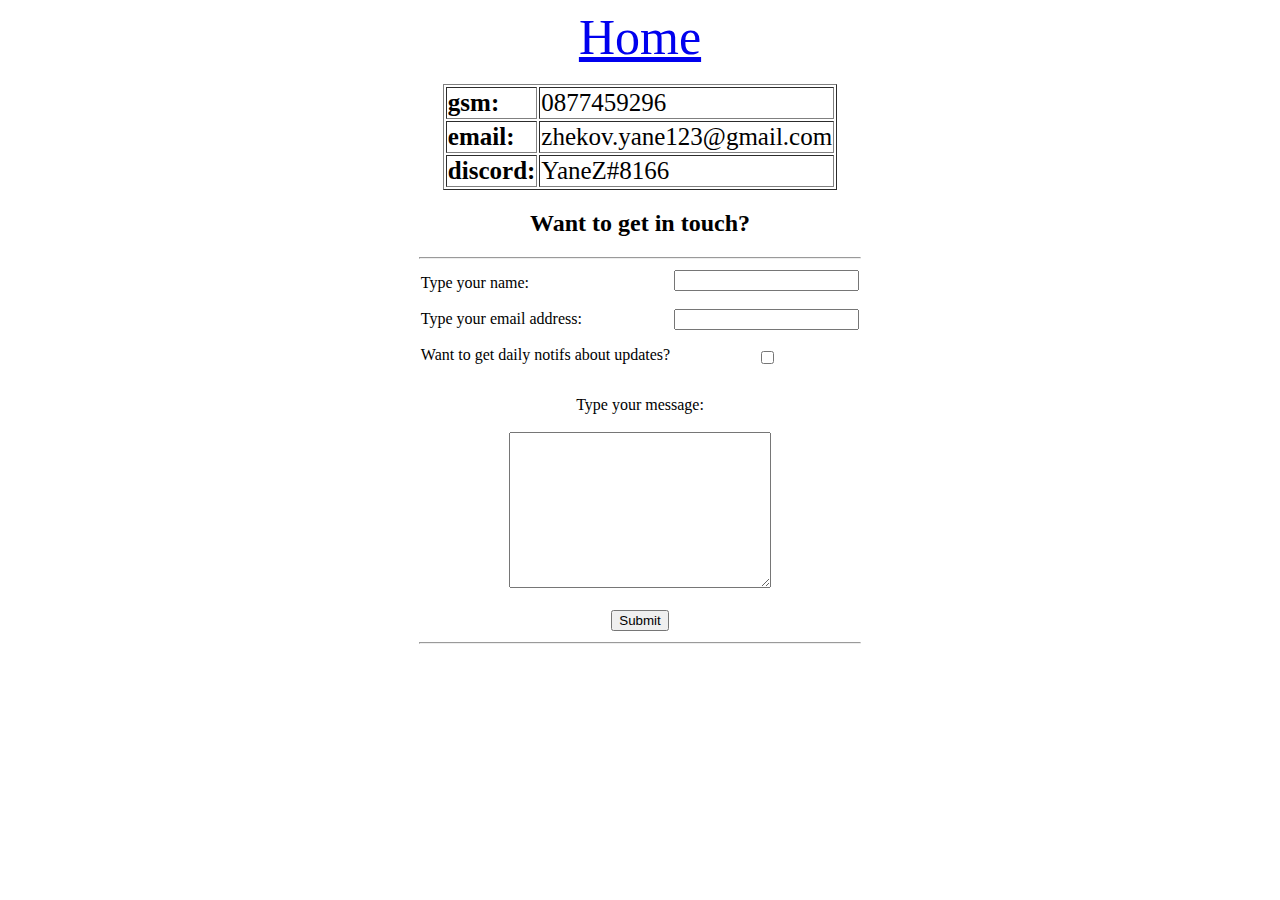
==== contact.html @ aa9d3aa8 "First_Website_V01" ====
<!DOCTYPE html>

<html lang="en">
    
    <head>
        <meta charset="UTF-8">
        <title>Contact</title>
    </head>
    
    <center>
        <a style="font-size:50px" href="index.html">Home</a>
    </center>

    <body>
        <br>
        <center>
            <table border="1" style="font-size: 25px;">
                
                <tr>
                    <td><strong>gsm:</strong></td> 
                    <td>0877459296</td>

                </tr>

                <tr>
                    <td><strong>email:</strong></td> 
                    <td>zhekov.yane123@gmail.com</td>
                </tr>

                <tr>
                    <td><strong>discord:</strong></td>
                    <td>YaneZ#8166</td>
                </tr>
            </table>

            <center>
                <h2>Want to get in touch?</h2>
                <hr width="440">
            </center>

            <table>
                <tr>
                    <td>
                        <form>
                            <label>Type your name:</label><br><br>
                            <label>Type your email address:</label><br><br>
                            <label>Want to get daily notifs about updates?</label>
                        </form>
                    </td>
                    
                    <td>
                        <form action="mailto:zhekov.yane123@gmail.com" method="post" >
                            <input type="text" name="yourName" value="">
                            <br><br> 
                            <input type="email" name="yourEmail" value="">
                            <br><br>
                            <center>
                                <input type="checkbox">
                            </center>
                        </form>
                    </td>
                </tr>
                <tr>
                    <td>
                        <br>
                        
                    </td>
                </tr>
            </table>
            <table>
                <tr>
                    <td>
                        <form action="mailto:zhekov.yane123@gmail.com" method="post" enctype="text/plain">
                            <center>
                                <label>Type your message:</label><br><br>
                                <textarea name="text" rows="10" cols="30"></textarea>
                                <br><br>
                                <input type="submit">
                            </center>
                        </form>
                    </td>
                </tr>
            </table>
            <hr width="440">

        </center>
    </body>
</html>
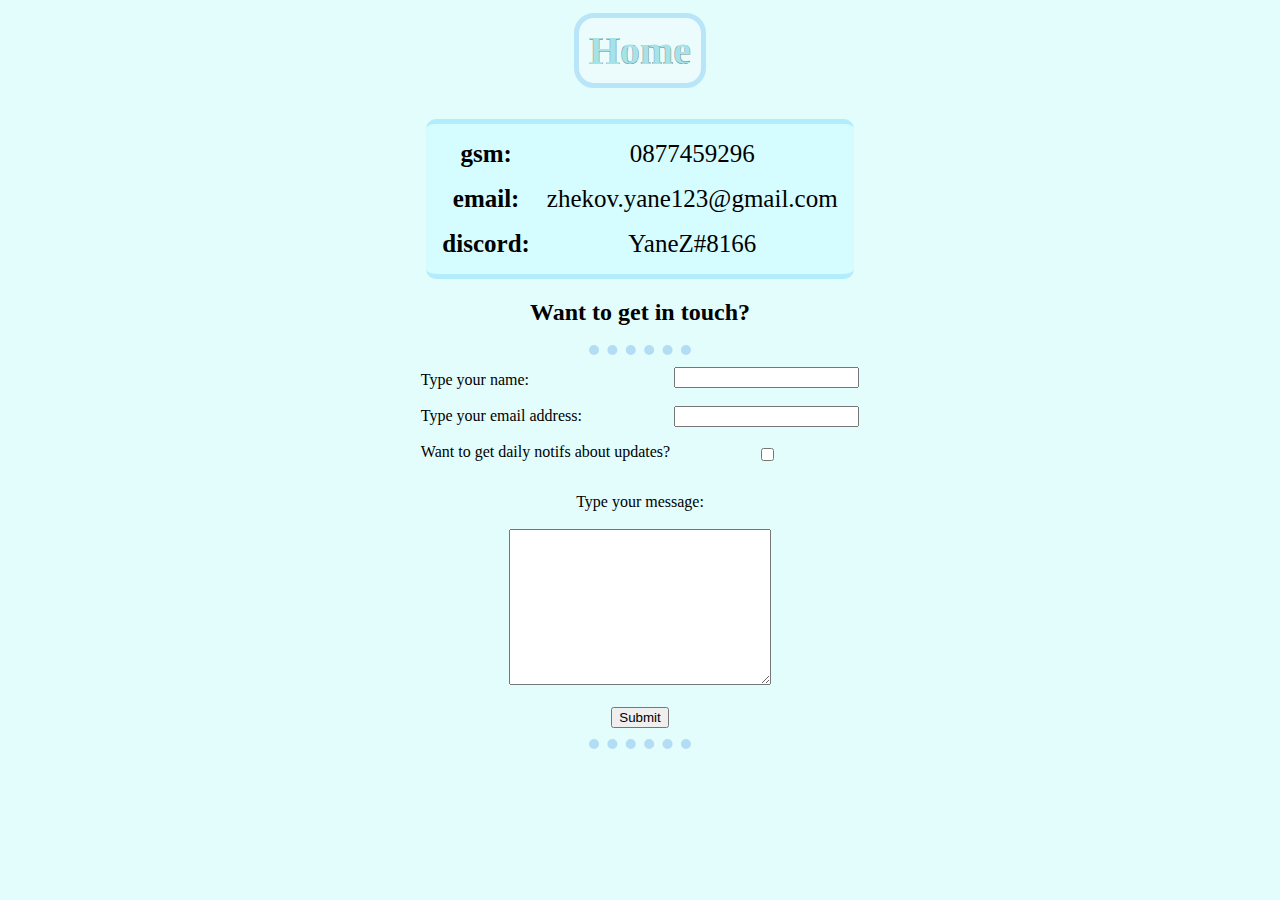
==== commit 767558fe: "V03" ====
--- a/contact.html
+++ b/contact.html
@@ -5,21 +5,21 @@
     <head>
         <meta charset="UTF-8">
         <title>Contact</title>
+        <link href="style.css" rel="stylesheet" type="text/css">
     </head>
     
     <center>
-        <a style="font-size:50px" href="index.html">Home</a>
+        <a href="index.html"><h1><div1>Home</div1></h1></a>
     </center>
 
     <body>
         <br>
         <center>
-            <table border="1" style="font-size: 25px;">
+            <table class="table2" cellspacing="15">
                 
                 <tr>
                     <td><strong>gsm:</strong></td> 
                     <td>0877459296</td>
-
                 </tr>
 
                 <tr>
@@ -31,6 +31,7 @@
                     <td><strong>discord:</strong></td>
                     <td>YaneZ#8166</td>
                 </tr>
+
             </table>
 
             <center>
--- a/style.css
+++ b/style.css
@@ -0,0 +1,151 @@
+body
+{
+    background-color: #E3FDFD;
+    max-width: 100%;
+}
+
+hr
+{
+    border-style: none;
+    border-top: dotted 10px;
+    border-color: rgb(179, 220, 245);
+    border-width: 10px;
+    max-width: 100%;
+    width: 8%;
+    height: 1px;
+}
+
+img
+{
+    max-width: 100%;
+    border-radius: 50%;
+}
+
+.break-word
+{
+    word-break: break-word;
+}
+
+a1
+{   
+    font-size:50px;
+}
+
+.table1
+{
+    font-size: 25px;
+    background-color: #d5fcff;
+    max-width: 100%;
+    border-radius: 12%;
+
+    margin-left: auto;
+    margin-right: auto;
+    margin-bottom: auto;
+
+    font-size: 25px;
+
+    border-top: 5px solid rgb(177, 237, 250);
+    border-top-right-radius: 100px;
+    border-top-left-radius: 100px;
+    border-bottom: 5px solid rgb(161, 207, 218);
+    border-bottom-right-radius: 100px;
+    border-bottom-left-radius: 100px;
+
+    text-align: center;
+    width: 100px;
+    height: 40px;
+}
+
+.table2
+{
+    background-color: #d5fcff;
+    max-width: 100%;
+
+    font-size: 25px;
+
+    border-top: 5px solid rgb(177, 237, 250);
+    border-top-right-radius: 10px;
+    border-top-left-radius: 10px;
+    border-bottom: 5px solid rgb(255, 255, 255);
+    border-bottom-right-radius: 10px;
+    border-bottom-left-radius: 10px;
+    border-bottom: 5px solid rgb(177, 237, 250);
+    border-bottom-right-radius: 10px;
+    border-bottom-left-radius: 10px;
+
+    text-align: center;
+}
+
+a:hover { text-decoration: none; }
+a:active { text-decoration: none; }
+a:visited { text-decoration: none; }
+a:link { text-decoration: none; }
+
+div1 
+{
+    background-color: rgb(236, 251, 251);
+    width: 10px;
+    border: 5px solid rgb(184, 229, 247);
+    padding: 10px;
+    margin: 10px;
+    border-radius: 20px;
+}
+
+h1
+{
+    color: white;
+	font-size: 40px;
+	-webkit-text-stroke: 0.2px black;
+    color: #A6E3E9;
+}
+
+th1
+{
+    font-size: 35px;
+    align-items: center;
+}
+
+p1
+{
+    margin-left: auto;
+    margin-right: auto;
+    margin-bottom: auto;
+    margin-top: auto;
+
+    font-size: 35px;
+    
+    text-align: center;
+}
+
+.container 
+{
+    margin-left: auto;
+    margin-right: auto;
+    margin-bottom: auto;
+
+    font-size: 25px;
+
+    border-top: 5px solid rgb(177, 237, 250);
+    border-top-right-radius: 100px;
+    border-top-left-radius: 100px;
+    border-bottom: 5px solid rgb(161, 207, 218);
+    border-bottom-right-radius: 100px;
+    border-bottom-left-radius: 100px;
+
+    text-align: center;
+    width: 100px;
+    height: 40px;
+}
+
+
+.clear1, .clear2, .clear5, .clear10
+{
+    clear: both;
+    font-size: 0;
+    line-height: 0;
+}
+
+.clear1 {height: 1px;}
+.clear2 {height: 2px;}
+.clear5 {height: 5px;}
+.clear30 {height: 30px;}
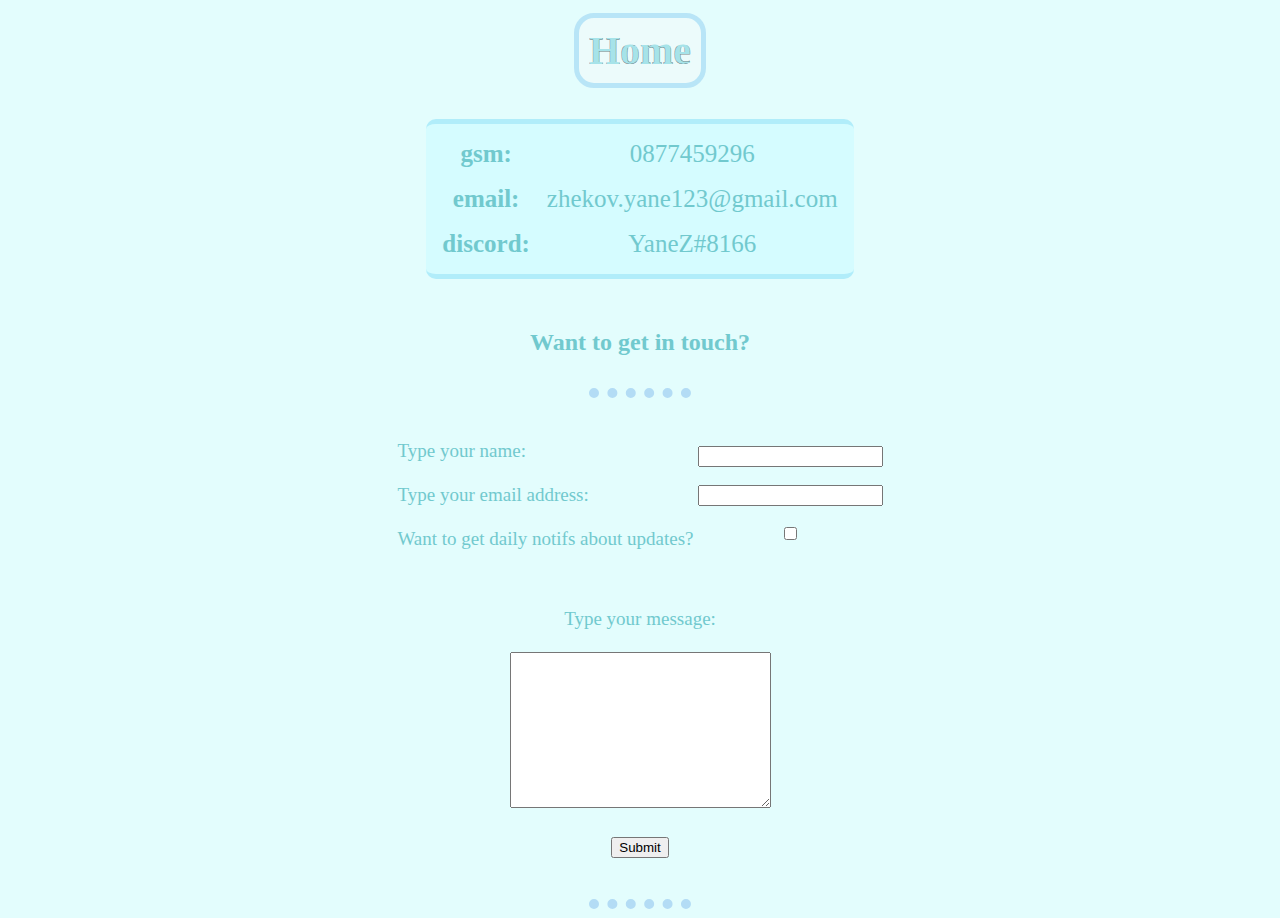
==== commit 1e6a3c0e: "Changed Layout V05" ====
--- a/contact.html
+++ b/contact.html
@@ -17,32 +17,36 @@
         <center>
             <table class="table2" cellspacing="15">
                 
-                <tr>
-                    <td><strong>gsm:</strong></td> 
-                    <td>0877459296</td>
-                </tr>
+                    <tr>
+                        <td><strong>gsm:</strong></td> 
+                        <td>0877459296</td>
+                    </tr>
+    
+                    <tr>
+                        <td><strong>email:</strong></td> 
+                        <td>zhekov.yane123@gmail.com</td>
+                    </tr>
+    
+                    <tr>
+                        <td><strong>discord:</strong></td>
+                        <td>YaneZ#8166</td>
+                    </tr>
 
-                <tr>
-                    <td><strong>email:</strong></td> 
-                    <td>zhekov.yane123@gmail.com</td>
-                </tr>
-
-                <tr>
-                    <td><strong>discord:</strong></td>
-                    <td>YaneZ#8166</td>
-                </tr>
 
             </table>
 
             <center>
-                <h2>Want to get in touch?</h2>
+                <div class="clear30"></div>
+                <h2 style="color: #71C9CE">Want to get in touch?</h2>
+                <div class="clear5"></div>
                 <hr width="440">
+                <div class="clear30"></div>
             </center>
-
+            
             <table>
                 <tr>
                     <td>
-                        <form>
+                        <form style="font-size: 19px;">
                             <label>Type your name:</label><br><br>
                             <label>Type your email address:</label><br><br>
                             <label>Want to get daily notifs about updates?</label>
@@ -71,8 +75,9 @@
             <table>
                 <tr>
                     <td>
-                        <form action="mailto:zhekov.yane123@gmail.com" method="post" enctype="text/plain">
+                        <form style="font-size: 19px;" action="mailto:zhekov.yane123@gmail.com" method="post" enctype="text/plain">
                             <center>
+                                <div class="clear30"></div>
                                 <label>Type your message:</label><br><br>
                                 <textarea name="text" rows="10" cols="30"></textarea>
                                 <br><br>
@@ -82,8 +87,10 @@
                     </td>
                 </tr>
             </table>
+            
+            <div class="clear30"></div>
             <hr width="440">
-
+            
         </center>
     </body>
-</html>+    </html>--- a/style.css
+++ b/style.css
@@ -15,10 +15,18 @@
     height: 1px;
 }
 
+
 img
 {
     max-width: 100%;
     border-radius: 50%;
+}
+
+.img1
+{
+    width: 1900px;
+    height: 237px;
+    border-radius: 0%;
 }
 
 .break-word
@@ -37,20 +45,20 @@
     background-color: #d5fcff;
     max-width: 100%;
     border-radius: 12%;
-
+    
     margin-left: auto;
     margin-right: auto;
     margin-bottom: auto;
-
+    
     font-size: 25px;
-
+    
     border-top: 5px solid rgb(177, 237, 250);
     border-top-right-radius: 100px;
     border-top-left-radius: 100px;
     border-bottom: 5px solid rgb(161, 207, 218);
     border-bottom-right-radius: 100px;
     border-bottom-left-radius: 100px;
-
+    
     text-align: center;
     width: 100px;
     height: 40px;
@@ -60,9 +68,9 @@
 {
     background-color: #d5fcff;
     max-width: 100%;
-
+    
     font-size: 25px;
-
+    
     border-top: 5px solid rgb(177, 237, 250);
     border-top-right-radius: 10px;
     border-top-left-radius: 10px;
@@ -72,7 +80,7 @@
     border-bottom: 5px solid rgb(177, 237, 250);
     border-bottom-right-radius: 10px;
     border-bottom-left-radius: 10px;
-
+    
     text-align: center;
 }
 
@@ -91,6 +99,7 @@
     border-radius: 20px;
 }
 
+
 h1
 {
     color: white;
@@ -99,11 +108,18 @@
     color: #A6E3E9;
 }
 
-th1
+.hh1
 {
-    font-size: 35px;
-    align-items: center;
+    color: white;
+    font-size: 65px;
+    color: #A6E3E9;
 }
+
+td
+{
+    color: #71C9CE;
+}
+
 
 p1
 {
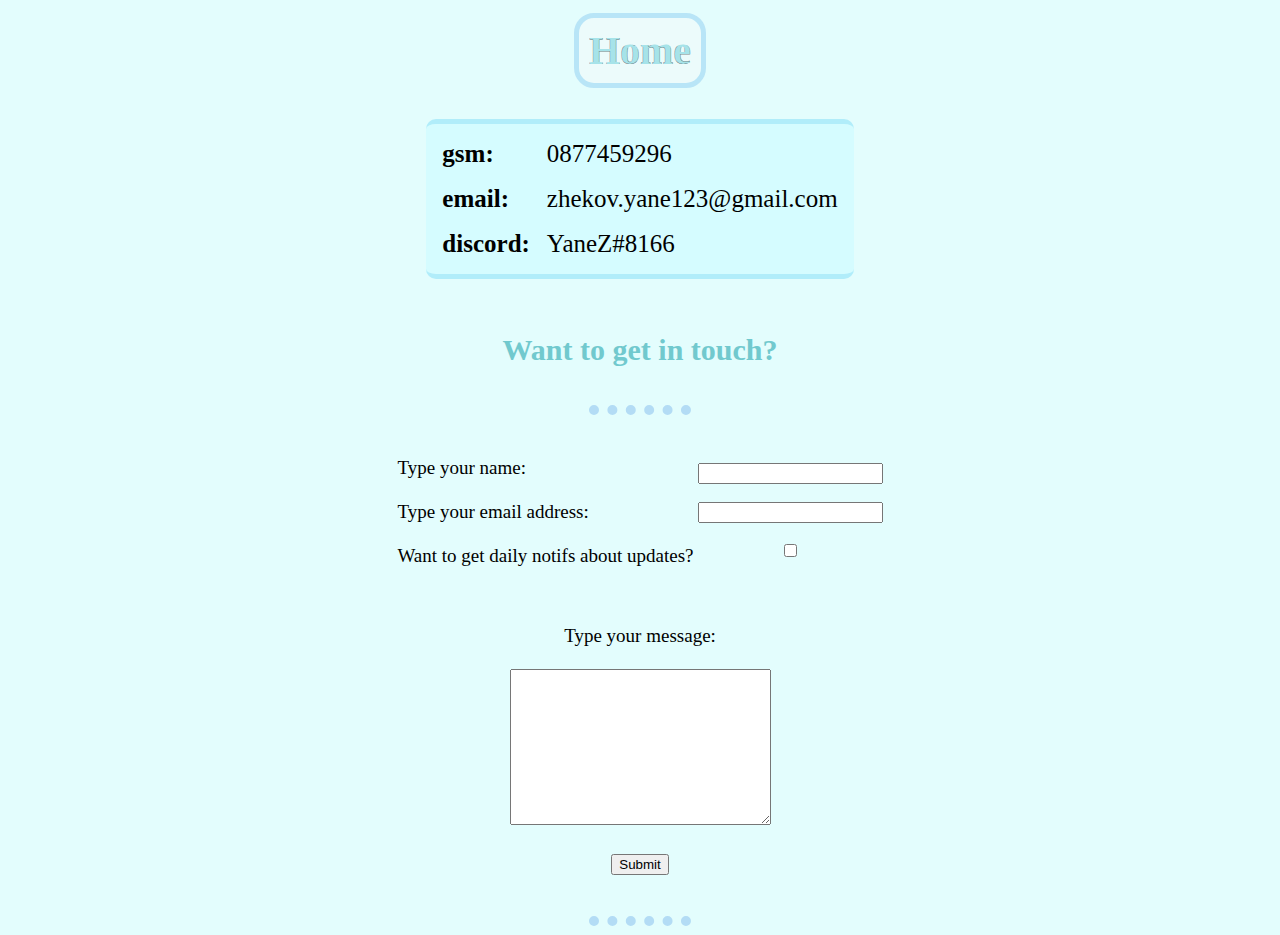
==== commit 11edba5f: "Changed Layout All Pages V05" ====
--- a/contact.html
+++ b/contact.html
@@ -17,19 +17,19 @@
         <center>
             <table class="table2" cellspacing="15">
                 
-                    <tr>
+                    <tr style="text-align: left;">
                         <td><strong>gsm:</strong></td> 
-                        <td>0877459296</td>
+                        <td style="color: black; text-align: left;">0877459296</td>
                     </tr>
     
-                    <tr>
+                    <tr style="text-align: left;">
                         <td><strong>email:</strong></td> 
-                        <td>zhekov.yane123@gmail.com</td>
+                        <td style="color: black;  text-align: left;">zhekov.yane123@gmail.com</td>
                     </tr>
     
-                    <tr>
+                    <tr style="text-align: left;">
                         <td><strong>discord:</strong></td>
-                        <td>YaneZ#8166</td>
+                        <td style="color: black;  text-align: left;">YaneZ#8166</td>
                     </tr>
 
 
@@ -37,7 +37,7 @@
 
             <center>
                 <div class="clear30"></div>
-                <h2 style="color: #71C9CE">Want to get in touch?</h2>
+                <h2 style="color: #71C9CE; font-size: 30px;">Want to get in touch?</h2>
                 <div class="clear5"></div>
                 <hr width="440">
                 <div class="clear30"></div>
@@ -47,9 +47,9 @@
                 <tr>
                     <td>
                         <form style="font-size: 19px;">
-                            <label>Type your name:</label><br><br>
-                            <label>Type your email address:</label><br><br>
-                            <label>Want to get daily notifs about updates?</label>
+                            <label style="color: black;">Type your name:</label><br><br>
+                            <label style="color: black;">Type your email address:</label><br><br>
+                            <label style="color: black;">Want to get daily notifs about updates?</label>
                         </form>
                     </td>
                     
@@ -78,7 +78,7 @@
                         <form style="font-size: 19px;" action="mailto:zhekov.yane123@gmail.com" method="post" enctype="text/plain">
                             <center>
                                 <div class="clear30"></div>
-                                <label>Type your message:</label><br><br>
+                                <label style="color: black;">Type your message:</label><br><br>
                                 <textarea name="text" rows="10" cols="30"></textarea>
                                 <br><br>
                                 <input type="submit">
--- a/style.css
+++ b/style.css
@@ -117,7 +117,7 @@
 
 td
 {
-    color: #71C9CE;
+    color: black;
 }
 
 
